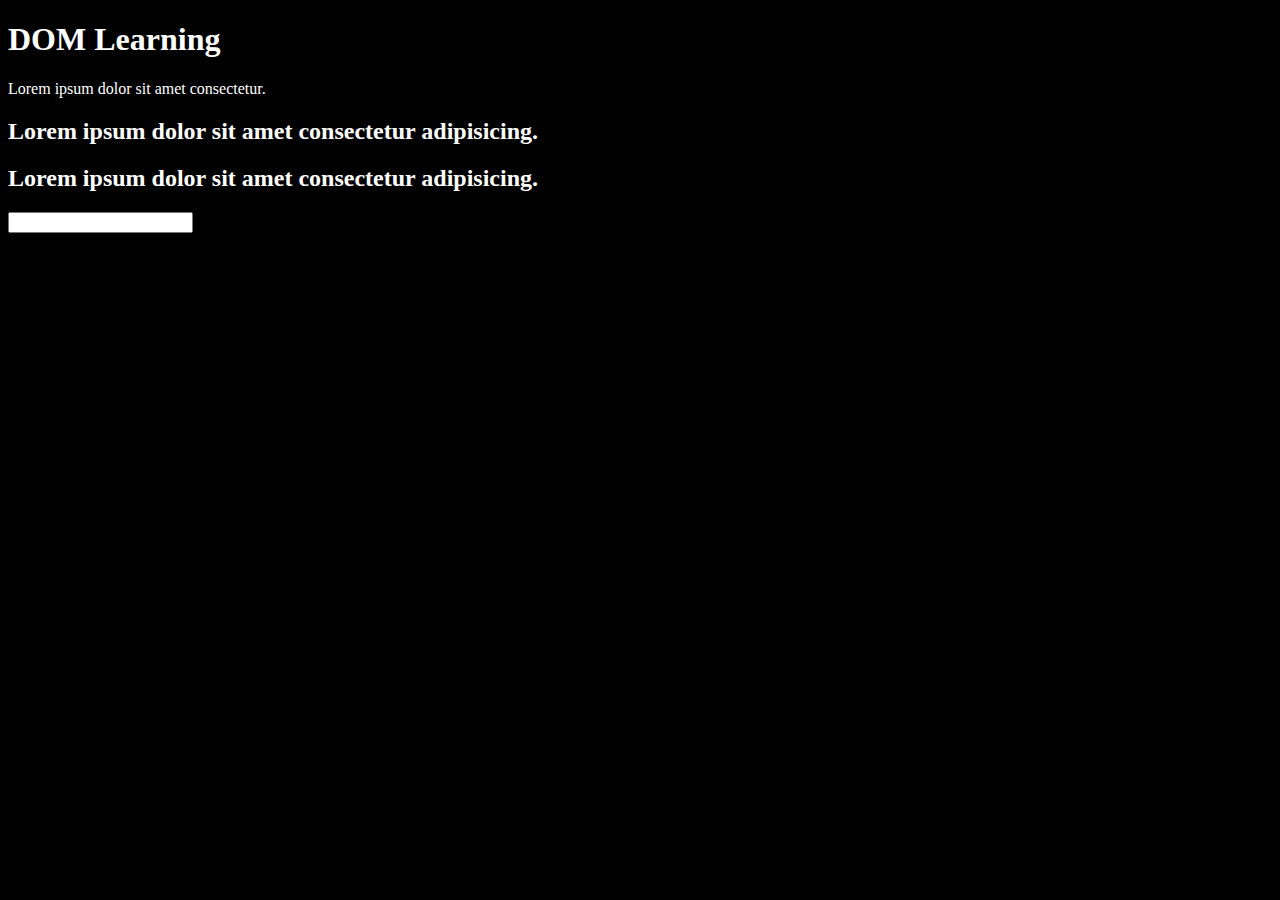
==== 23dom.html @ a8811fb2 "23Dom files added" ====
<!DOCTYPE html>
<html lang="en">
<head>
    <meta charset="UTF-8">
    <meta name="viewport" content="width=device-width, initial-scale=1.0">
    <title>DOM Learning</title>
    <link rel="stylesheet" href="23dom.css">
</head>
<body class="bg-black">
    <div>
        <h1 id="heading">DOM Learning <span style="display: none;">test case</span></h1>
        <p>Lorem ipsum dolor sit amet consectetur.</p>
        <h2>Lorem ipsum dolor sit amet consectetur adipisicing.</h2>
        <h2>Lorem ipsum dolor sit amet consectetur adipisicing.</h2>
        <input type="password" name="" id="">
    </div>
</body>
</html>
---- 23dom.css ----
.bg-black{
    color: white;
    background: black;
}
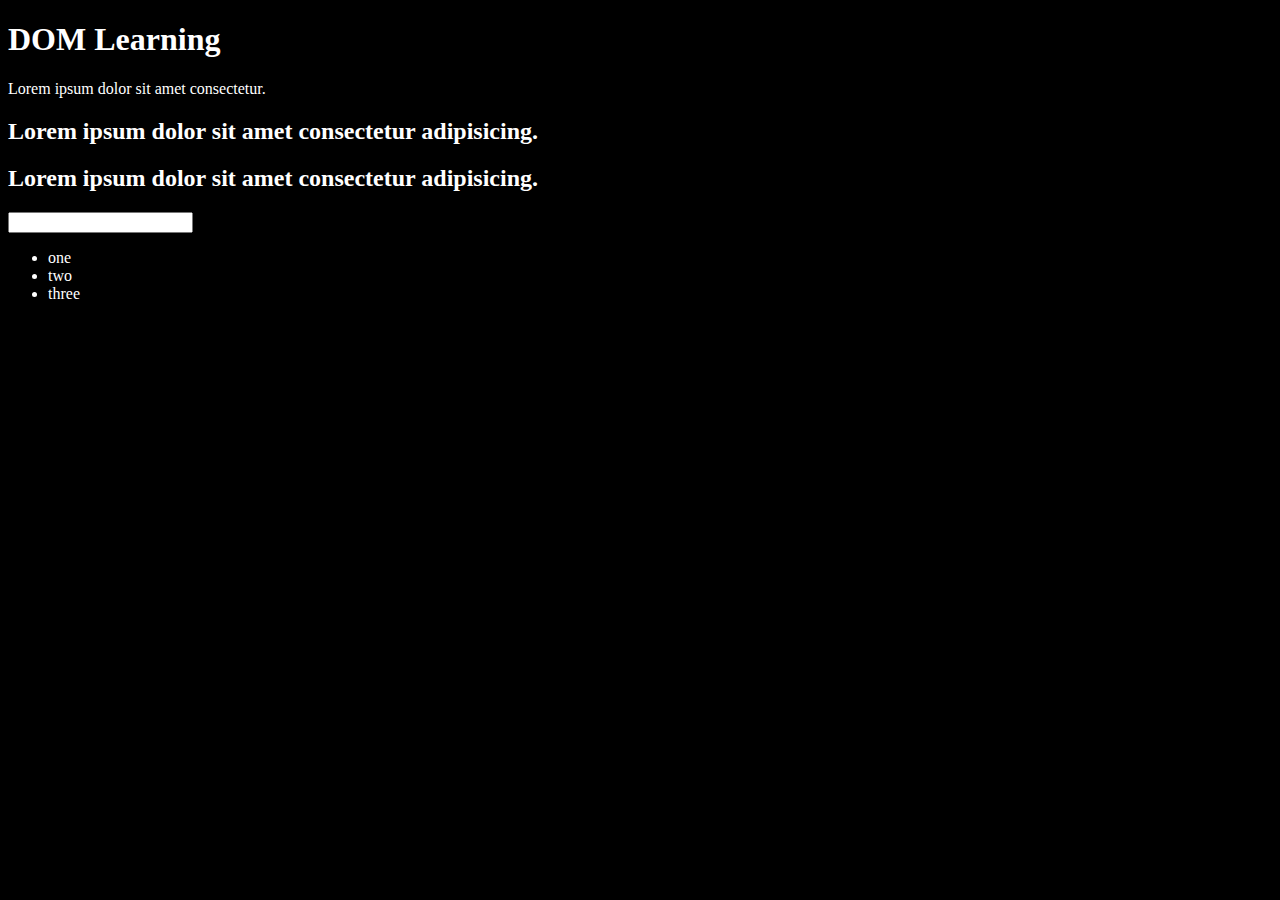
==== commit 70c28b0c: "Modified file 23dom" ====
--- a/23dom.html
+++ b/23dom.html
@@ -6,6 +6,30 @@
     <title>DOM Learning</title>
     <link rel="stylesheet" href="23dom.css">
 </head>
+<!--
+document.getElementById('heading')
+<h1 id=​"heading" style=​"background-color:​ green;​ border-radius:​ 8px;​ padding:​ 15px;​">​…​</h1>​
+document.getElementById('heading').getAttribute('id')
+'heading'
+heading.style.backgroundColor ='Green'
+'Green' 
+heading.style.borderRadius ="15px"
+'15px'
+heading.textContent
+'DOM Learning test case'
+heading.innerText
+'DOM Learning'
+heading.innerHTML
+'DOM Learning <span style="display: none;">test case</span>'
+ document.querySelector('h2')
+<h2>​Lorem ipsum dolor sit amet consectetur adipisicing.​</h2>​
+ document.querySelectorAll('h2')
+NodeList(2) [h2, h2]
+ document.querySelector('input[type="password"]')
+<input type=​"password" name id>​
+ document.querySelector('ul')
+<ul style=​"background-color:​ white;​">​…​</ul>​   -->
+
 <body class="bg-black">
     <div>
         <h1 id="heading">DOM Learning <span style="display: none;">test case</span></h1>
@@ -13,6 +37,38 @@
         <h2>Lorem ipsum dolor sit amet consectetur adipisicing.</h2>
         <h2>Lorem ipsum dolor sit amet consectetur adipisicing.</h2>
         <input type="password" name="" id="">
+        <ul>
+            <!-- const myul = document.querySelector('ul')
+            undefined
+            myul.style.backgroundColor="white"
+            'white'  -->
+            <li class="list-item">one</li>
+            <li class="list-item">two</li>
+            <li class="list-item">three</li> <!-- const tempLILIST = document.querySelectorAll('li')
+                                    undefined
+                                    tempLILIST.style.color='green'
+                                    tempLILIST[0].style.color='green'
+                                    'green'
+                                    tempLILIST[1].style.color='red'
+                                    'red'
+                                    tempLILIST[2].style.color='blue'
+                                    'blue' -->
+        </ul>
+        <!--
+        const tempClassList = document.getElementsByClassName('list-item')
+        undefined
+        tempClassList
+        HTMLCollection(3) [li.list-item, li.list-item, li.list-item]
+        Array.from(tempClassList)
+        (3) [li.list-item, li.list-item, li.list-item]
+        myConverteedArray=Array.from(tempClassList)
+        (3) [li.list-item, li.list-item, li.list-item]
+        myConverteedArray.forEach((li)=>li.style.color="orange")
+        undefined
+        const myh2=document.querySelectorAll('#History')
+        myh2.forEach((h)=>h.style.color='red')
+        undefined      -->
     </div>
 </body>
+
 </html>